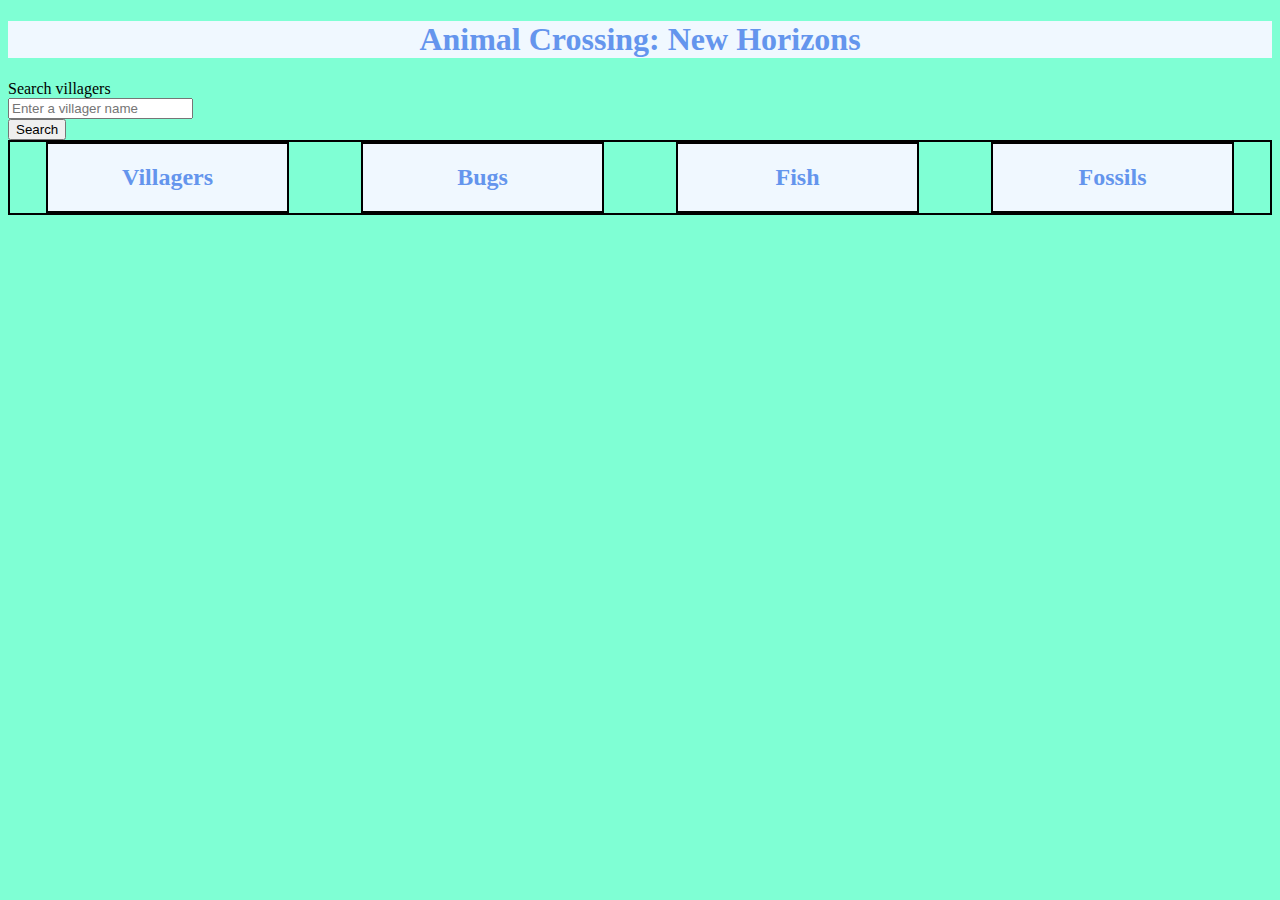
==== Projekt/Index.html @ 7e521c54 "JSON början" ====
<!doctype html>
<html lang="sv">
  <head>
    <meta charset="utf-8">
    <meta name="viewport" content="width=device-width, initial-scale=1, shrink-to-fit=no">
    <link rel="stylesheet" href="css.css">
    <title>Projekt</title>
  </head>
  <body>
   
    <h1>Animal Crossing: New Horizons</h1>
    <form id="searchForm">
      <label for="search">Search villagers</label>
      <div>
        <input type="search" id="search" placeholder="Enter a villager name">
        <div>
          <button type="submit">Search</button>
        </div>
      </div>
    </form>
    <div id="searchResult">

    </div>
    <div class="flex">
      <section class="collectables" id="">
        <h2>Villagers</h2>
        <p id="villagers"></p>
      </section>
      <section class="collectables" id="bugs">
        <h2>Bugs</h2>
      </section>
      <section class="collectables" id="fish">
        <h2>Fish</h2>
      </section>
      <section class="collectables" id="fossils">
        <h2>Fossils</h2>
      </section>
    </div>

<script src="https://ajax.googleapis.com/ajax/libs/jquery/3.5.1/jquery.min.js"></script>
<script src="https://cdnjs.cloudflare.com/ajax/libs/popper.js/1.16.0/umd/popper.min.js"></script>
<script src="script.js"></script>

  </body>
</html>
---- Projekt/css.css ----
body{
    background-color: aquamarine;
}

h1{
    color: cornflowerblue;
    text-align: center;
    background-color: aliceblue;
}

.flex{
    display: flex;
    border: 2px, solid, black;
    justify-content: space-around;
}

.collectables{
    border: 2px, solid, black;
    background-color: aliceblue;
    width: 19%;
}

h2{
    color: cornflowerblue;
    text-align: center;
}
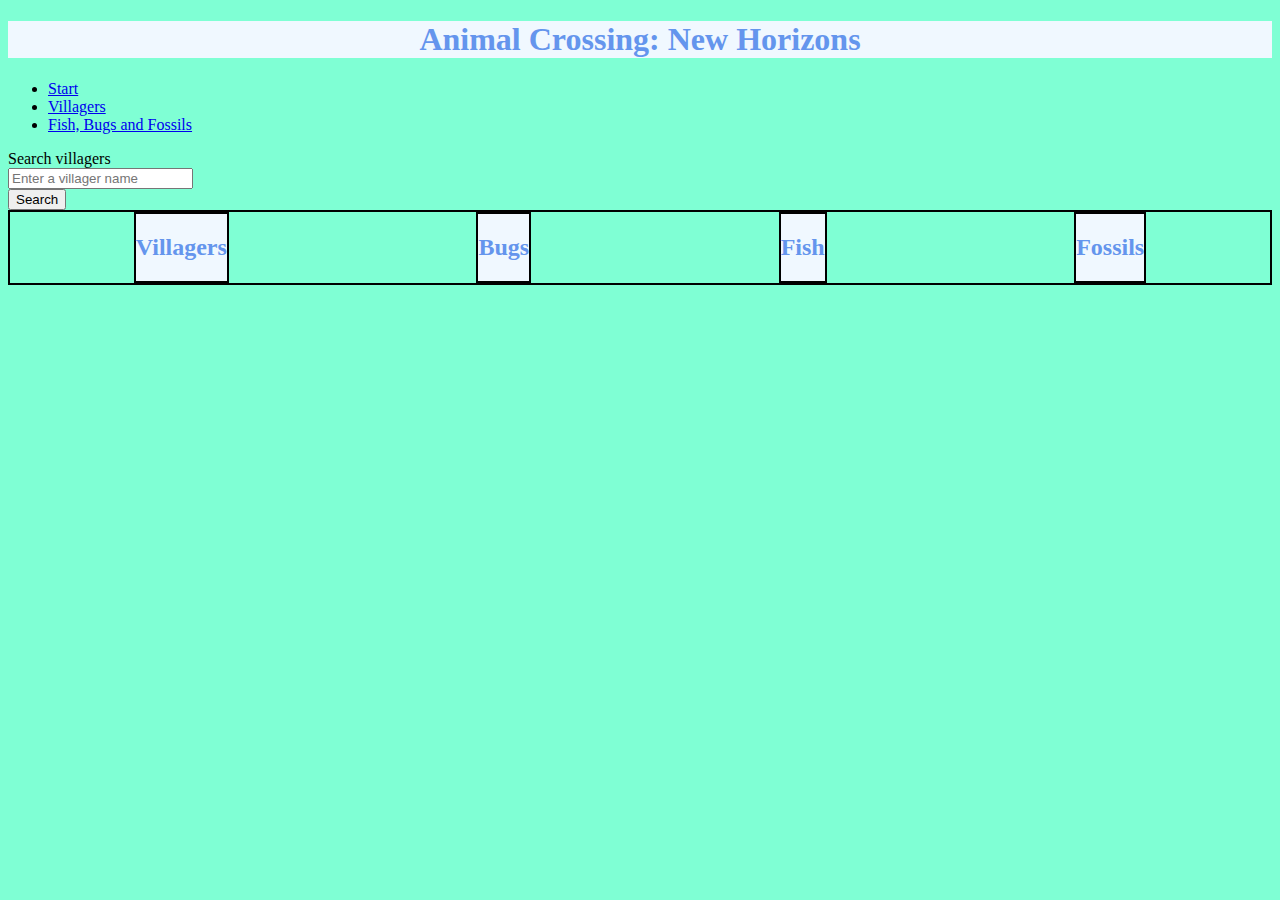
==== commit ea475ce4: "add searchFish" ====
--- a/Projekt/Index.html
+++ b/Projekt/Index.html
@@ -3,12 +3,28 @@
   <head>
     <meta charset="utf-8">
     <meta name="viewport" content="width=device-width, initial-scale=1, shrink-to-fit=no">
+    <title> Animal Crossing </title>
     <link rel="stylesheet" href="css.css">
     <title>Projekt</title>
   </head>
   <body>
-   
-    <h1>Animal Crossing: New Horizons</h1>
+    <header>
+      <h1>Animal Crossing: New Horizons</h1>
+      <nav>
+        <ul> 
+          <li> 
+            <a href="Index.html">Start</a>
+          </li>
+          <li> 
+            <a href="Villagers.html">Villagers</a>
+          </li>
+          <li> 
+            <a href="FishBugsFossils.html">Fish, Bugs and Fossils</a> 
+          </li>
+        </ul>
+      </nav>
+    </header>
+    
     <form id="searchForm">
       <label for="search">Search villagers</label>
       <div>
--- a/Projekt/css.css
+++ b/Projekt/css.css
@@ -17,10 +17,18 @@
 .collectables{
     border: 2px, solid, black;
     background-color: aliceblue;
-    width: 19%;
 }
 
 h2{
     color: cornflowerblue;
     text-align: center;
 }
+
+img{
+    display: block;
+    margin: auto;
+    justify-content: space-around;
+    width: 70%;
+    height:auto;
+}
+
